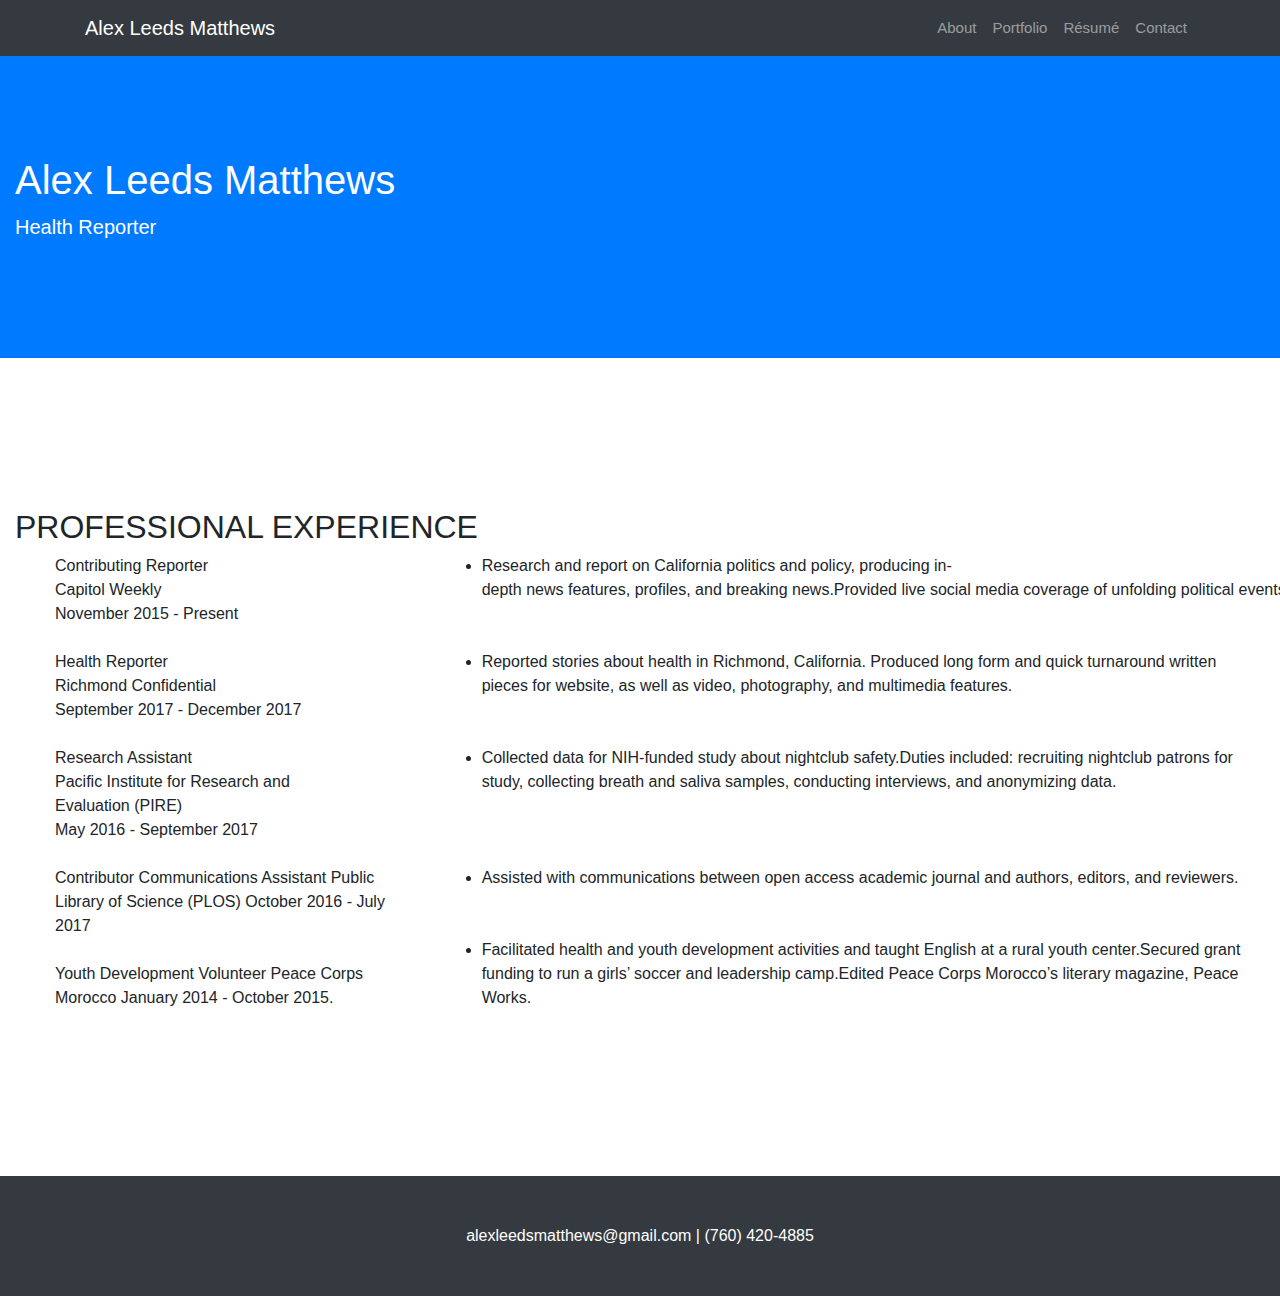
==== resume.html @ 5ded16f7 "Initial commit" ====
<!DOCTYPE html>
<html lang="en">

  <head>

    <meta charset="utf-8">
    <meta name="viewport" content="width=device-width, initial-scale=1, shrink-to-fit=no">
    <meta name="description" content="">
    <meta name="author" content="">

    <title>Alex Leeds Matthews</title>

    <!-- Bootstrap core CSS -->
    <link href="vendor/bootstrap/css/bootstrap.min.css" rel="stylesheet">

    <!-- Custom styles for this template -->
    <link href="css/scrolling-nav.css" rel="stylesheet">

  </head>

  <body id="page-top">

    <!-- Navigation -->
    <nav class="navbar navbar-expand-lg navbar-dark bg-dark fixed-top" id="mainNav">
      <div class="container">
        <a class="navbar-brand js-scroll-trigger" href="#page-top">Alex Leeds Matthews</a>
       
        <div class="collapse navbar-collapse" id="navbarResponsive">
          <ul class="navbar-nav ml-auto">
            <li class="nav-item">
              <a class="nav-link js-scroll-trigger" href="#about">About</a>
            </li>
            <li class="nav-item">
              <a class="nav-link js-scroll-trigger" href="#portfolio">Portfolio</a>
            </li>
            <li class="nav-item">
              <a class="nav-link js-scroll-trigger" href="#contact">Résumé</a>
            </li>
            <li class="nav-item">
              <a class="nav-link js-scroll-trigger" href="#contact">Contact</a>
            </li>
          </ul>
        </div>
      </div>
    </nav>

    <header class="bg-primary text-white">
      <div class="container-fluid text-left">
        <h1>Alex Leeds Matthews</h1>
        <p class="lead">Health Reporter</p>
      </div>
    </header>

    <section id="about">
      <div class="container-fluid">
        <div class="row">
          <div class="col-12 mx-auto text-left">
            <h2>PROFESSIONAL EXPERIENCE</h2>
            </div>
        </div>
        <div class="row">
            <div class="col-4">
            <ul class="no-bullet"><li>Contributing Reporter
              <br>Capitol Weekly
              <br>November 2015 - Present</li>

              <br>
              <li>Health Reporter
                <br>Richmond Confidential
                <br>September 2017 - December 2017</li>

                <br>
              <li>Research Assistant
                <br>Pacific Institute for Research and <br>Evaluation (PIRE)
                <br>May 2016 - September 2017</li>

                <br>
              <li>Contributor Communications Assistant
              Public Library of Science (PLOS)
              October 2016 - July 2017
              </li>

                <br>
              <li>Youth Development Volunteer
                Peace Corps Morocco
                January 2014 - October 2015.</li>
              
              </ul>
          </div>
          <div class="col-8">
            <ul><li>Research and report on California politics and policy, producing in-depth news features, profiles, and breaking news.Provided live social media coverage of unfolding political events.</li>
              <br>
              <br>
            <li>Reported stories about health in Richmond, California.
            Produced long form and quick turnaround written pieces for website, as well as video, photography, and multimedia features.</li>
              <br>
              <br>
            <li>Collected data for NIH-funded study about nightclub safety.Duties included: recruiting nightclub patrons for study, collecting breath and saliva samples, conducting interviews, and anonymizing data.</li>
              <br>
              <br>
              <br>
            <li>Assisted with communications between open access academic journal and authors, editors, and reviewers.</li>
              <br>
              <br>
            <li>Facilitated health and youth development activities and taught English at a rural youth center.Secured grant funding to run a girls’ soccer and leadership camp.Edited Peace Corps Morocco’s literary magazine, Peace Works.</li>
            </ul>
          </div>
        </div>
      </div>
    </section>

    <!-- Footer -->
    <footer class="py-5 bg-dark">
      <div class="container">
        <p class="m-0 text-center text-white">alexleedsmatthews@gmail.com | (760) 420-4885</p>
      </div>
      <!-- /.container -->
    </footer>

    <!-- Bootstrap core JavaScript -->
    <script src="vendor/jquery/jquery.min.js"></script>
    <script src="vendor/bootstrap/js/bootstrap.bundle.min.js"></script>

    <!-- Plugin JavaScript -->
    <script src="vendor/jquery-easing/jquery.easing.min.js"></script>

    <!-- Custom JavaScript for this theme -->
    <script src="js/scrolling-nav.js"></script>

  </body>

</html>
---- css/scrolling-nav.css ----
/*!
 * Start Bootstrap - Scrolling Nav (https://startbootstrap.com/template-overviews/scrolling-nav)
 * Copyright 2013-2017 Start Bootstrap
 * Licensed under MIT (https://github.com/BlackrockDigital/startbootstrap-scrolling-nav/blob/master/LICENSE)
 */

header {
  padding: 154px 0 100px;
  background-image: url(https://s10.postimg.org/co6ovq6w9/Background.jpg);
  color:white;
  font-family: Helvetica, sans-serif;
  font-size: 40px;
}

@media (min-width: 992px) {
  header {
    padding: 156px 0 100px;
  }
}

section {
  padding: 150px 0;
}
  
nav{
      font-family: Helvetica, sans-serif;
      font-size: 15px;
      display:inline;
      cursor:pointer;
      margin-left:auto;
      margin-right:auto;
      text-align:right;
                
            }
.headshot{
      position: relative; 
      width: 391px; 
      height: 261px;
}

.no-bullet{
  list-style-type: none;
  
}
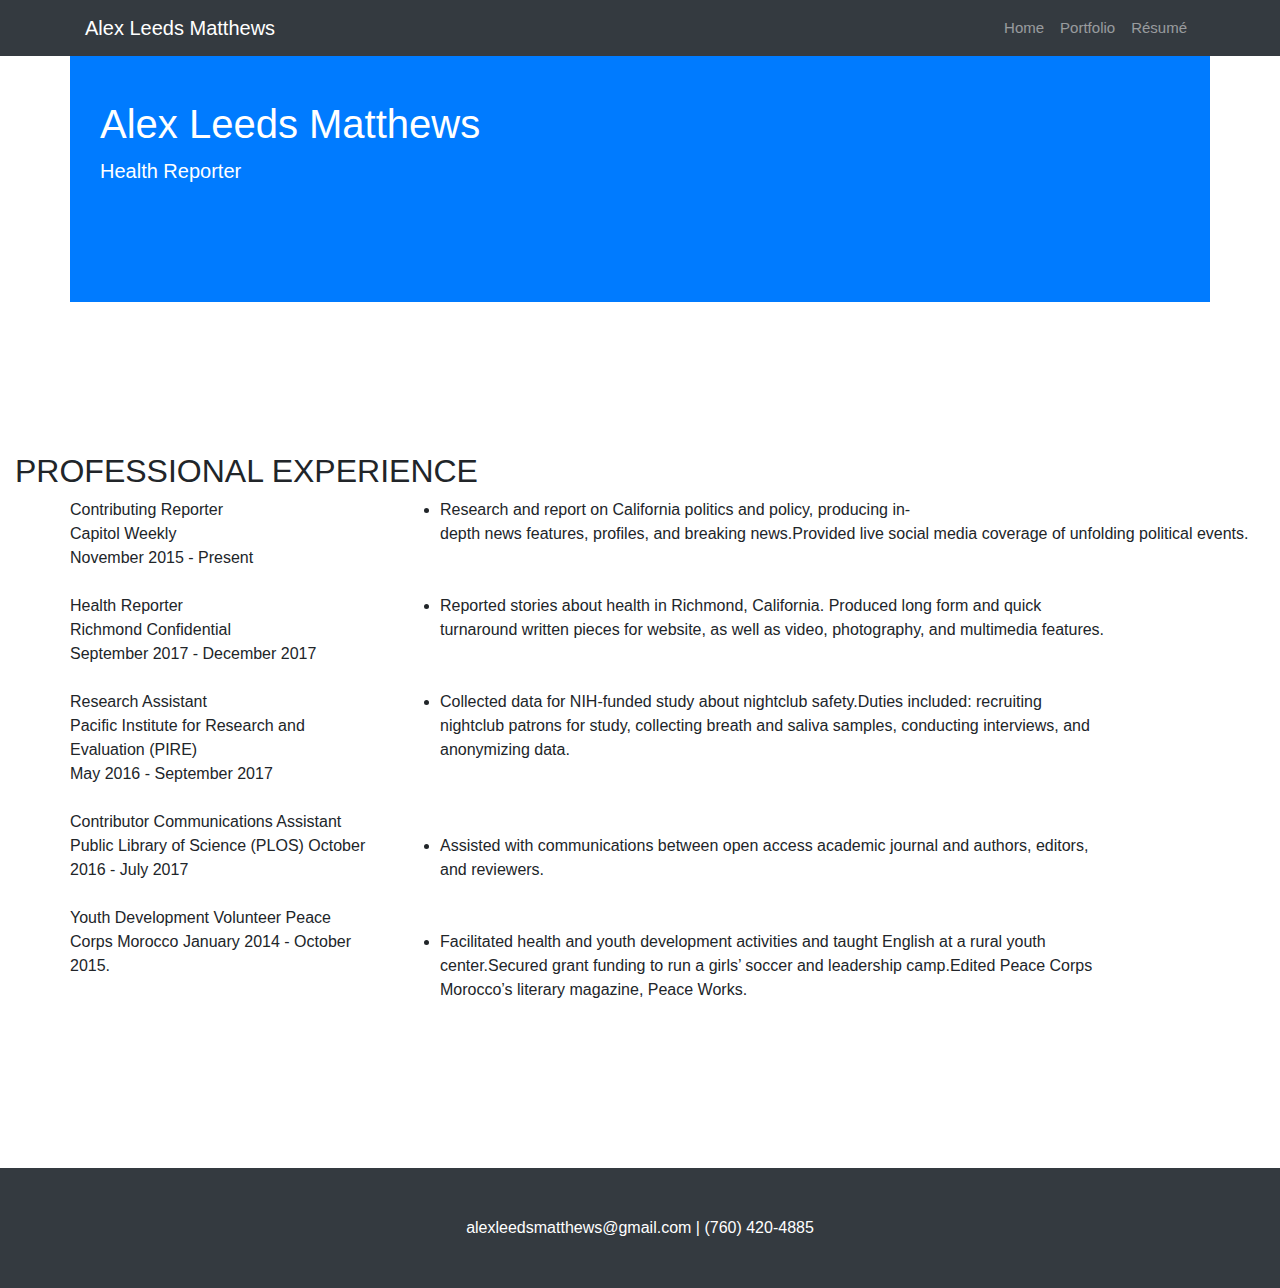
==== commit e98a996c: "Updates" ====
--- a/resume.html
+++ b/resume.html
@@ -20,31 +20,30 @@
 
   <body id="page-top">
 
-    <!-- Navigation -->
+        <!-- Navigation -->
     <nav class="navbar navbar-expand-lg navbar-dark bg-dark fixed-top" id="mainNav">
       <div class="container">
-        <a class="navbar-brand js-scroll-trigger" href="#page-top">Alex Leeds Matthews</a>
-       
+        <a class="navbar-brand" href="index.html">Alex Leeds Matthews</a>
+        <button class="navbar-toggler" type="button" data-toggle="collapse" data-target="#navbarResponsive" aria-controls="navbarResponsive" aria-expanded="false" aria-label="Toggle navigation">
+          <span class="navbar-toggler-icon"></span>
+        </button>
         <div class="collapse navbar-collapse" id="navbarResponsive">
           <ul class="navbar-nav ml-auto">
             <li class="nav-item">
-              <a class="nav-link js-scroll-trigger" href="#about">About</a>
+              <a class="nav-link" href="index.html">Home</a>
             </li>
             <li class="nav-item">
-              <a class="nav-link js-scroll-trigger" href="#portfolio">Portfolio</a>
+              <a class="nav-link" href="portfolio.html">Portfolio</a>
             </li>
             <li class="nav-item">
-              <a class="nav-link js-scroll-trigger" href="#contact">Résumé</a>
-            </li>
-            <li class="nav-item">
-              <a class="nav-link js-scroll-trigger" href="#contact">Contact</a>
+              <a class="nav-link" href="resume.html">Résumé</a>
             </li>
           </ul>
         </div>
       </div>
     </nav>
 
-    <header class="bg-primary text-white">
+    <header class="container bg-primary text-white">
       <div class="container-fluid text-left">
         <h1>Alex Leeds Matthews</h1>
         <p class="lead">Health Reporter</p>
@@ -58,7 +57,7 @@
             <h2>PROFESSIONAL EXPERIENCE</h2>
             </div>
         </div>
-        <div class="row">
+        <div class="container row">
             <div class="col-4">
             <ul class="no-bullet"><li>Contributing Reporter
               <br>Capitol Weekly
--- a/css/scrolling-nav.css
+++ b/css/scrolling-nav.css
@@ -5,16 +5,18 @@
  */
 
 header {
-  padding: 154px 0 100px;
+  padding: 100px 200px;
   background-image: url(https://s10.postimg.org/co6ovq6w9/Background.jpg);
-  color:white;
+  background-repeat: no-repeat;
+  background-size: cover;
+  color: white;
   font-family: Helvetica, sans-serif;
   font-size: 40px;
 }
 
 @media (min-width: 992px) {
   header {
-    padding: 156px 0 100px;
+    padding: 100px 100px;
   }
 }
 
